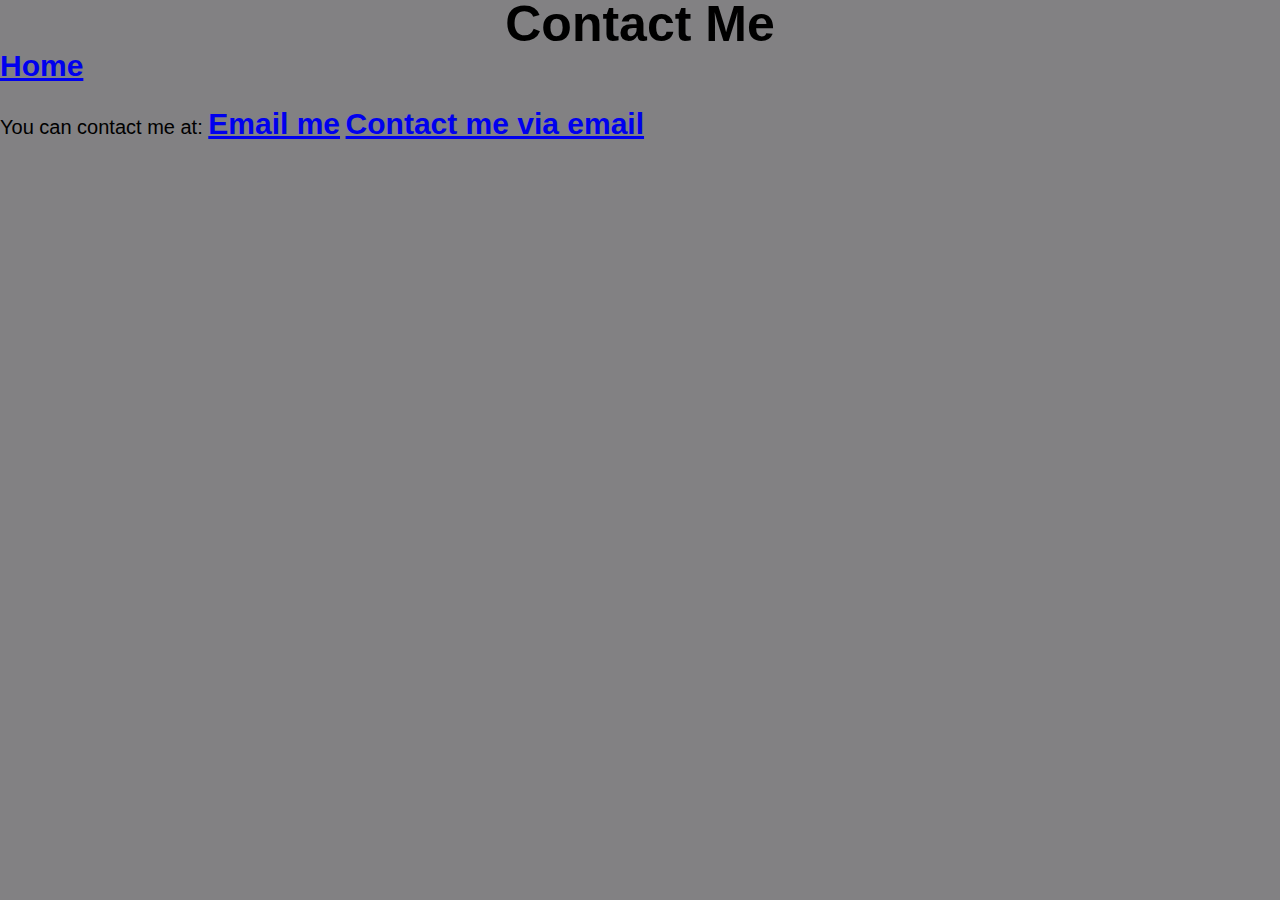
==== contact.html @ 84619ecc "Advanced HTML Links" ====
<!DOCTYPE html>
<html lang="en">
  <head>
    <meta charset="UTF-8" />
    <meta name="viewport" content="width=device-width, initial-scale=1.0" />
    <link href="/src/styles.css" rel="stylesheet" type="text/css" />
    <title>Contact Page</title>
  </head>
  <body>
    <h1>Contact Me</h1>
    <a href="index.html" id="link-tag">Home</a>
    <br />
    <br />
    You can contact me at:
    <a href="mailto:itcodegirl@gmail.com" class="email-link">Email me</a>
    <a href="mailto:itcodegirl@gmail.com" id="email-contact"
      >Contact me via email</a
    >
  </body>
</html>
---- src/styles.css ----
body {
  font-family: sofia, sans-serif;
  background-color: rgb(130, 129, 131);
  font-size: 20px;
  margin: 0;
  padding: 0;
}

h1 {
  text-align: center;
  font-weight: 900;
  margin: 0;
  font-size: 50px;
  line-height: 48px;
}

h2 {
  text-align: center;
  font-weight: 900;
  margin: 0;
  font-size: 40px;
  line-height: 40px;
}

a,
p {
  text-align: center;
  font-weight: 600;
  font-size: 30px;
  line-height: 35px;
}

#home-page {
  text-align: center;
  margin: 5px;
  padding-top: 10%;
  font-size: 35px;
  line-height: 35px;
  font-weight: 900;
  font-family: sofia, sans-serif, cursive;
  text-decoration: underline;
  color: rgb(40, 3, 75);
}

.logo {
  display: block;
  margin: 10px auto;
  width: 25%;
}

.email-link:visited {
  color: purple;
}

.email-link:hover {
  color: red;
  text-decoration: underline;
}

.container {
  display: flex;
  justify-content: center;
  align-items: center;
  width: 100%;
  height: 100vh;
}

#container-outline {
  display: flex;
  flex-direction: column;

  /* Center-align items horizontally */
  text-align: center;
  /* Center-align text within the items */
  box-sizing: content-box;
  border: solid 5px rgb(40, 3, 75);
  padding: 5px;
  width: 50%;
  margin: 0 auto;
}

#container-outline a {
  margin-top: 10px;
  align-items: center;
  /* Optional: Add some space between the link and the previous element */
}
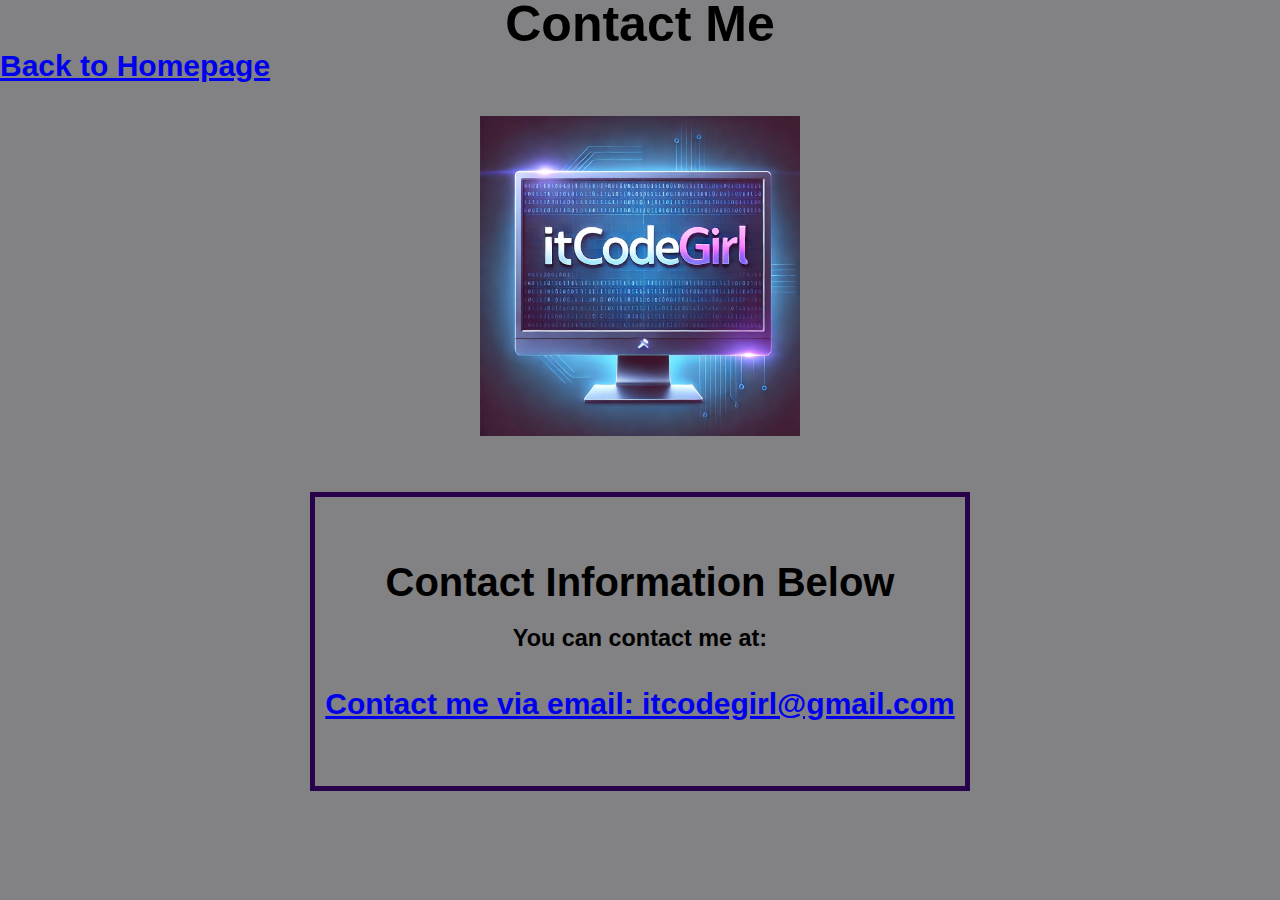
==== commit 999019e7: "Update.html" ====
--- a/contact.html
+++ b/contact.html
@@ -1,20 +1,29 @@
 <!DOCTYPE html>
 <html lang="en">
-  <head>
-    <meta charset="UTF-8" />
-    <meta name="viewport" content="width=device-width, initial-scale=1.0" />
-    <link href="/src/styles.css" rel="stylesheet" type="text/css" />
-    <title>Contact Page</title>
-  </head>
-  <body>
-    <h1>Contact Me</h1>
-    <a href="index.html" id="link-tag">Home</a>
-    <br />
-    <br />
-    You can contact me at:
-    <a href="mailto:itcodegirl@gmail.com" class="email-link">Email me</a>
-    <a href="mailto:itcodegirl@gmail.com" id="email-contact"
-      >Contact me via email</a
-    >
-  </body>
-</html>
+
+<head>
+	<meta charset="UTF-8" />
+	<meta name="viewport" content="width=device-width, initial-scale=1.0" />
+	<link href="/src/styles.css" rel="stylesheet" type="text/css" />
+	<title>Contact Page</title>
+</head>
+
+<body>
+	<h1>Contact Me</h1>
+	<a href="index.html" id="link-tag">Back to Homepage</a>
+	<br />
+	<br />
+	<img src="images/portfilio_pic_26.webp" alt="itCodeGirl Logo" class="logo" />
+	<br />
+	<br />
+
+	<div id="container-outline">
+		<p>
+		<h2 id="contact-me">Contact Information Below</h2>
+		<h3>You can contact me at:</h3>
+		<a href="mailto:itcodegirl@gmail.com" id="email-contact">Contact me via email: itcodegirl@gmail.com</a>
+		</p>
+	</div>
+</body>
+
+</html>